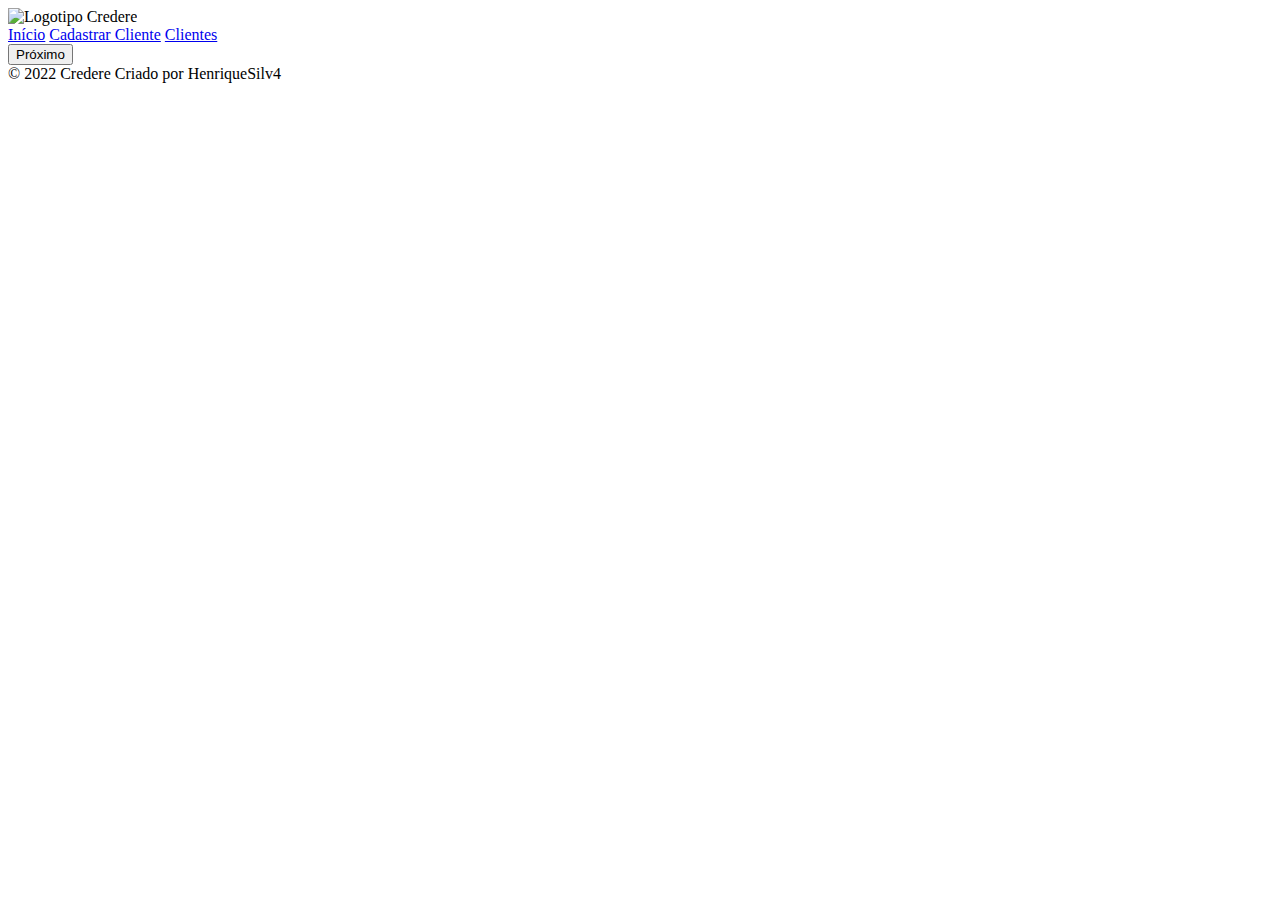
==== index.html @ 96b34f12 "Add files via upload" ====
<!DOCTYPE html>
<html lang="en">

<head>
    <meta charset="UTF-8">
    <meta http-equiv="X-UA-Compatible" content="IE=edge">
    <meta name="viewport" content="width=device-width, initial-scale=1.0">
    <link rel="stylesheet" type="text/css" href="./styles/index.css" media="screen">
    <link rel="icon" href="/assets/icon.png">
    <link rel="preconnect" href="https://fonts.googleapis.com">
    <link rel="preconnect" href="https://fonts.gstatic.com" crossorigin>
    <link href="https://fonts.googleapis.com/css2?family=Poppins:wght@100;200;300;400;500;600;700;800&display=swap"
        rel="stylesheet">

    <title>Meu Credere | Início</title>

    <script defer src="./scripts/index.js"></script>

</head>

<body>

    <header>

        <nav>

            <div class="logo">
                <img src="/assets/logo.svg" alt="Logotipo Credere">
            </div>

            <div class="links">
                <a href="/index.html">Início</a>
                <a href="/form.html">Cadastrar Cliente</a>
                <a href="/costumer.html">Clientes</a>
            </div>

        </nav>

    </header>

    <main>

        <section>

            <div class="slide-container" id="slider">

                <button id="buttonNext" onclick="nextSlide()">Próximo</button>

            </div>

        </section>

    </main>

    <footer>

        <div>

            <span>
                © 2022 Credere
            </span>

            <span>
                Criado por HenriqueSilv4
            </span>

        </div>

    </footer>

</body>
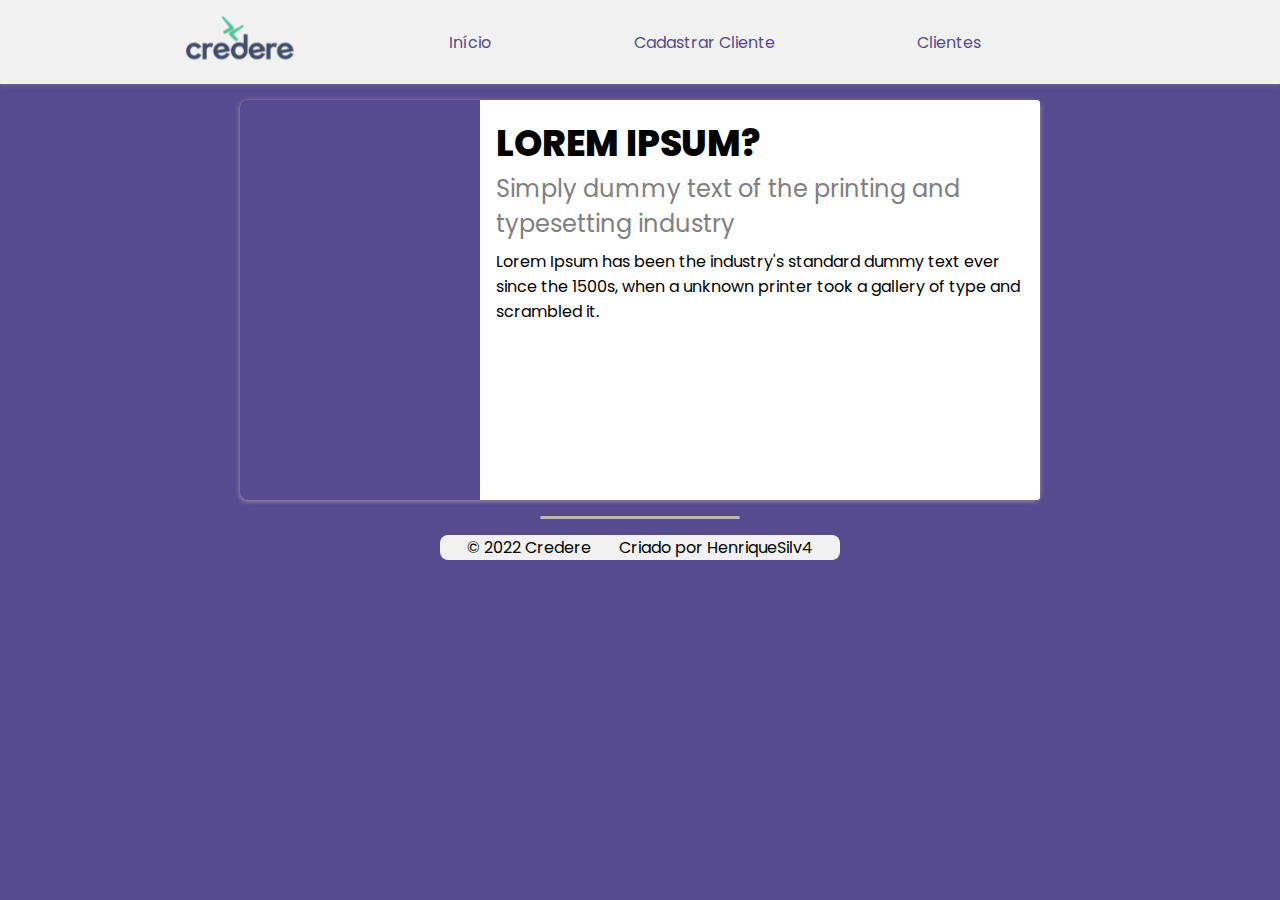
==== commit 51dbcdef: "Projeto finalizado 1.0" ====
--- a/index.html
+++ b/index.html
@@ -44,11 +44,19 @@
 
             <div class="slide-container" id="slider">
 
-                <button id="buttonNext" onclick="nextSlide()">Próximo</button>
+                <button id="buttonSlide" class="buttonhide" onclick="nextSlide()">Próximo</button>
 
             </div>
 
         </section>
+
+        <div class="loadingBarBackground">
+
+            <div class="loadingBarProgress">
+
+            </div>
+
+        </div>
 
     </main>
 
--- a/styles/index.css
+++ b/styles/index.css
@@ -0,0 +1,425 @@
+*{
+    margin: 0;
+}
+
+body{
+    box-sizing: border-box;
+    width: 100%;
+    background-color: #574b90;
+}
+
+header{
+    text-align: center;
+    background-color: #f2f2f2;
+    box-shadow: 0 1px 5px rgb(182 182 182 / 30%);
+}
+
+header nav{
+    display: flex;
+    justify-content: center;
+    align-items: center;
+}
+
+header nav img{
+    height: 80px;
+    width: 150px;
+}
+
+header nav a{
+    font-family: 'Poppins', sans-serif;
+    font-weight: 400;
+    text-decoration: none;
+    color: #574b90;
+    padding: 0.5rem;
+    border-radius: 1rem;
+    transition: all 0.5s;
+}
+
+header nav a:hover{
+    background-color: #574b90;
+    color: white;
+}
+
+header nav a:focus{
+    background-color: #574b90;
+    color: white;
+    outline: none;
+}
+
+header nav .links{
+    display: flex;
+    justify-content: space-evenly;
+    width: 50rem;
+}
+
+main section{
+    margin-top: 1rem;
+    display: flex;
+    justify-content: center;
+}
+
+footer{
+    font-family: 'Poppins', sans-serif;
+    font-weight: 400;
+    margin-left: auto;
+    margin-right: auto;
+    max-width:  400px;
+    background-color: #f2f2f2;
+    text-align: center;
+    margin-top: 1rem;
+    margin-bottom: 0.5rem;
+    border-radius: 0.5rem;
+    color: black;
+}
+
+footer div{
+    display: flex;
+    justify-content: space-evenly;
+}
+
+.slide-container{
+    position: relative;
+    width: 800px;
+    height: 400px;
+    border-radius: 0.5rem;
+    box-shadow: 0 1px 5px rgba(186, 175, 175, 0.8);
+}
+
+.slide-container button{
+    font-family: 'Poppins', sans-serif;
+    font-size: 18px;
+    font-weight: 400;
+    position: absolute;
+    bottom: 15px;
+    right: 15px;
+    padding: 0.5rem;
+    width: 100px;
+    background-color: orangered;
+    color: white;
+    border-top: transparent;
+    border-left: transparent;
+    border-right: transparent;
+    border-bottom: 3px solid red;
+    border-radius: 0.25rem;
+    z-index: 999;
+}
+
+.slide-container button:hover{
+    cursor: pointer;
+    border-bottom: 5px solid red;
+}
+
+.slide-container button:focus{
+    cursor: pointer;
+    border-bottom: 5px solid red;
+    outline: none;
+}
+
+.slide-container button:active{
+    border-style: none;
+}
+
+.text-style-one{
+    display: flex;
+    flex-direction: column;
+    background-color: white;
+    border-radius: 0 0.2rem 0.2rem 0;
+    margin-left: 30%;
+    color: black;
+    text-align: left;
+    padding: 1rem;
+    height: calc(100% - 2rem);
+}
+
+.text-style-two{
+    position: absolute;
+    bottom: 50px;
+    left: 25px;
+    width: 600px;
+}
+
+.text-style-three{
+    position: absolute;
+    text-align: end;
+    right: 25px;
+    top: 100px;
+}
+
+.text-style-four{
+    display: flex;
+    flex-direction: column;
+    padding: 5rem 0 0 3rem;
+    width: calc(100% - 3rem);
+    height: calc(100% - 5rem);
+    background: linear-gradient(180deg, transparent 50%, white 50%);
+    border-radius: 0 0 0.2rem 0.2rem;
+}
+
+.text-style-four .title-text{
+    width: 600px;
+}
+
+.text-style-four .title-description{
+    width: 600px;
+}
+
+.text-style-four .text{
+    position: absolute;
+    top: 220px;
+    width: 600px;
+    color:black;
+}
+
+.text-style-four .title-description{
+    color: gray;
+}
+
+.hide{
+    display: none;
+    opacity: 0;
+}
+
+.show{
+    font-family: 'Poppins', sans-serif;
+    display: block;
+    width: inherit;
+    height: inherit;
+    border-radius: 0.25rem 0.25rem 0.25rem 0.25rem;
+    color: white;
+    animation-name: slider;
+    animation-duration: 1s;
+}
+
+@keyframes slider {
+    from {opacity: 0;}
+    to {opacity: 1;}
+}
+
+.buttonshow{
+    display: block;
+}
+
+.buttonhide{
+    display: none;
+}
+
+.title-text{
+    font-size: 36px;
+    font-weight: 800;
+    text-transform: capitalize;
+
+}
+
+.title-description{
+    font-weight: 400;
+    color: gray;
+}
+
+.text{
+    margin-top: 0.5rem;
+    font-size: 16px;
+    font-weight: 400;
+}
+
+.loadingBarBackground{
+    margin-top: 1rem;
+    margin-left: auto;
+    margin-right: auto;
+    width: 200px;
+    height: 3px;
+    border-radius: 0.5rem;
+    background-color: rgba(35, 35, 35, 0.8)
+}
+
+.loadingBarProgress{
+    transition: width 10000ms;
+    max-width: 200px;
+    width: 0%;
+    height: 3px;
+    border-radius: 0.5rem;
+    background-color: rgba(223, 218, 218, 0.8)
+}
+
+@media (max-width: 800px)
+{
+
+    header nav{
+        flex-wrap: wrap;
+        height: 100px;
+    }
+
+    header nav img{
+        width: 75px;
+        height: 40px;
+    }
+
+    .slide-container{
+        width: 400px;
+        height: 200px;
+    }
+
+    .title-text{
+        font-size: 18px;
+    }
+    
+    .title-description{
+        font-size: 12px;
+    }
+    
+    .text{
+        font-size: 8px;
+    }
+
+    .slide-container button{
+        padding: 0.25rem;
+        font-size: 9px;
+        width: 50px;
+        border-bottom: 1.5px solid red;
+    }
+
+    .slide-container button:hover{
+        cursor: pointer;
+        border-bottom: 2.5px solid red;
+    }
+
+    .slide-container button:focus{
+        cursor: pointer;
+        border-bottom: 2.5px solid red;
+        outline: none;
+    }
+
+    .slide-container button:active{
+        border-style: none;
+    }
+
+    .text-style-two{
+        bottom: 30px;
+        left: 15px;
+        width: 300px;
+    }
+
+    .text-style-three{
+        right: 15px;
+        top: 50px;
+    }
+
+    .text-style-four{
+        padding: 2rem 0 0 1.5rem;
+        width: calc(100% - 1.5rem);
+        height: calc(100% - 2rem);
+    }
+    
+    .text-style-four .text{
+        position: absolute;
+        top: 100px;
+        width: 300px;
+        color:black;
+    }
+
+    .text-style-four .title-text{
+        width: 350px;
+    }
+    
+    .text-style-four .title-description{
+        width: 350px;
+    }
+
+}
+
+@media (max-width: 400px)
+{
+
+    header nav{
+        height: 90px;
+    }
+
+    .slide-container{
+        width: 350px;
+        height: 200px;
+    }
+
+    footer{
+        max-width: 320px;
+    }
+
+    footer div{
+        flex-direction: column;
+    }
+
+    .text-style-two{
+        bottom: 30px;
+        left: 15px;
+        width: 250px;
+    }
+
+    .text-style-three{
+        top: 25px;
+    }
+
+    .text-style-four{
+        padding: 1.5rem 0 0 1.5rem;
+        width: calc(100% - 1.5rem);
+        height: calc(100% - 1.5rem);
+    }
+    
+    .text-style-four .text{
+        position: absolute;
+        top: 100px;
+        width: 260px;
+        color:black;
+    }
+
+    .text-style-four .title-text{
+        width: 280px;
+    }
+    
+    .text-style-four .title-description{
+        width: 280px;
+    }
+
+}
+
+@media (max-width: 350px)
+{
+    .slide-container{
+        width: 300px;
+        height: 180px;
+    }
+
+    .text-style-two{
+        bottom: 30px;
+        left: 15px;
+        width: 230px;
+    }
+
+    .text-style-four{
+        padding: 0.5rem 0 0 1.5rem;
+        width: calc(100% - 1.5rem);
+        height: calc(100% - 0.5rem);
+    }
+
+    .text-style-four .title-text{
+        position: absolute;
+        top: 25px;
+    }
+
+    .text-style-four .title-description{
+        position: absolute;
+        top: 50px;
+    }
+    
+    .text-style-four .text{
+        position: absolute;
+        top: 90px;
+        width: 200px;
+        color:black;
+    }
+
+    .text-style-four .title-text{
+        width: 250px;
+    }
+    
+    .text-style-four .title-description{
+        width: 250px;
+    }
+}